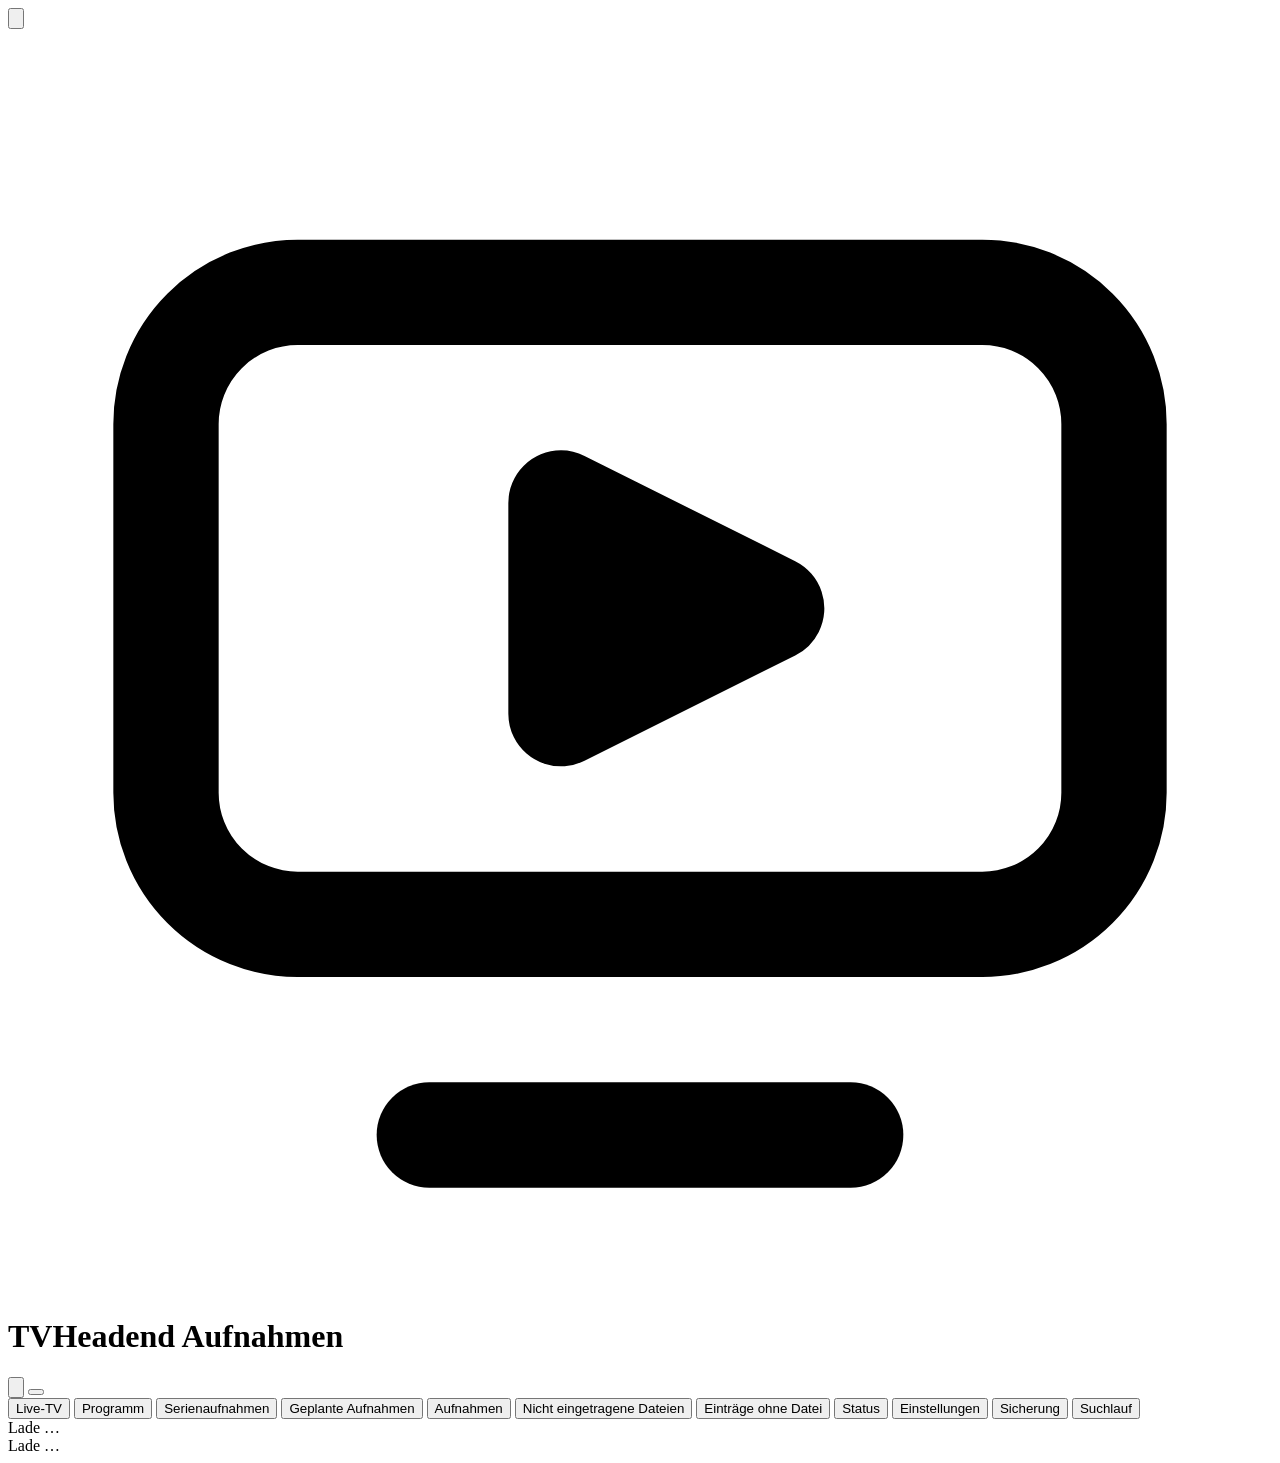
==== tvh_aufnahmen/static/index.html @ ae3c4c34 "Programm: Tag, Blöcke und Jetzt bei breitem Fenster im Kopf Co-Authored-By: Claude Opus 5.5 <noreply" ====
<!doctype html>
<html lang="de"><head><meta charset="utf-8">
<meta name="viewport" content="width=device-width, initial-scale=1">
<title>TVHeadend Aufnahmen</title>
<meta name="theme-color" content="#4f46e5">
<link rel="manifest" href="/static/manifest.webmanifest">
<link rel="apple-touch-icon" href="/static/icon-180.png">
<meta name="mobile-web-app-capable" content="yes">
<meta name="apple-mobile-web-app-capable" content="yes">
<meta name="apple-mobile-web-app-title" content="TV-Aufnahmen">
<meta name="apple-mobile-web-app-status-bar-style" content="black-translucent">
<link rel="icon" href="data:image/svg+xml,%3Csvg xmlns='http://www.w3.org/2000/svg' viewBox='0 0 32 32'%3E%3Cdefs%3E%3ClinearGradient id='g' x1='0' y1='0' x2='1' y2='1'%3E%3Cstop offset='0' stop-color='%234f46e5'/%3E%3Cstop offset='1' stop-color='%230ea5e9'/%3E%3C/linearGradient%3E%3C/defs%3E%3Crect width='32' height='32' rx='8' fill='url(%23g)'/%3E%3Crect x='7' y='9' width='18' height='12' rx='2.5' fill='none' stroke='white' stroke-width='2'/%3E%3Cpath d='M14 13l4 2-4 2z' fill='white'/%3E%3Cpath d='M12 24h8' stroke='white' stroke-width='2' stroke-linecap='round'/%3E%3C/svg%3E">
<script>try{const t=localStorage.getItem('theme');if(t&&t!='auto')document.documentElement.dataset.theme=t}catch(e){}</script>
<link rel="stylesheet" href="/static/style.css">
</head><body>
<div class="top" id="top"><header>
 <button class="menu" onclick="toggleMenu()" aria-label="Menü" aria-controls="nav" aria-expanded="false"><svg viewBox="0 0 24 24" fill="none" stroke="currentColor" stroke-width="2.2" stroke-linecap="round"><path class="l1" d="M4 7h16"/><path class="l2" d="M4 12h16"/><path class="l3" d="M4 17h16"/></svg></button>
 <div class="logo-mark"><svg viewBox="0 0 24 24" fill="none" stroke="currentColor" stroke-width="2" stroke-linecap="round" stroke-linejoin="round"><rect x="3" y="5" width="18" height="12" rx="2.5"/><path d="M10.5 9l4 2-4 2z" fill="currentColor"/><path d="M8 21h8"/></svg></div>
 <div class="brand"><h1>TVHeadend Aufnahmen</h1><div class="sub cur" id="curtab"></div></div>
 <div id="hdrslot" class="hdrslot"></div>
 <button class="hbtn" id="toolsbtn" onclick="toggleTools()" title="Suche und Filter ein-/ausblenden" aria-label="Suche und Filter"><svg viewBox="0 0 24 24" fill="none" stroke="currentColor" stroke-width="2.2" stroke-linecap="round"><circle cx="11" cy="11" r="6.5"/><path d="M16 16l4.5 4.5"/></svg></button>
 <button class="theme" id="theme" onclick="cycleTheme()" title="Darstellung wechseln"></button>
</header>
<nav id="nav"><button id="t-live" onclick="tab('live')">Live-TV</button>
<button id="t-epg" onclick="tab('epg')">Programm</button>
<button id="t-autorec" onclick="tab('autorec')">Serienaufnahmen</button>
<button id="t-upcoming" onclick="tab('upcoming')">Geplante Aufnahmen</button>
<button id="t-rec" onclick="tab('rec')">Aufnahmen</button>
<button id="t-unknown" onclick="tab('unknown')">Nicht eingetragene Dateien</button>
<button id="t-missing" onclick="tab('missing')">Einträge ohne Datei</button>
<button id="t-status" onclick="tab('status')">Status</button>
<button id="t-config" onclick="tab('config')">Einstellungen</button>
<button id="t-backup" onclick="tab('backup')">Sicherung</button>
<button id="t-scan" onclick="tab('scan')">Suchlauf</button>
<div class="sub nav-info" id="info">Lade …</div></nav></div>
<div class="scrim" onclick="toggleMenu(false)"></div>
<div id="msg" onclick="this.className=''" title="Klicken zum Schließen"></div>
<main id="main">Lade …</main>
<datalist id="chans"></datalist>
<dialog id="dlg"></dialog>
<script src="/static/common.js"></script>
<script src="/static/live.js"></script>
<script src="/static/epg.js"></script>
<script src="/static/autorecs.js"></script>
<script src="/static/upcoming.js"></script>
<script src="/static/recordings.js"></script>
<script src="/static/unknown.js"></script>
<script src="/static/missing.js"></script>
<script src="/static/settings.js"></script>
<script src="/static/backup.js"></script>
<script src="/static/scan.js"></script>
<script src="/static/status.js"></script>
<script>applyTheme();toolsState();tab(cur);load()</script>
</body></html>
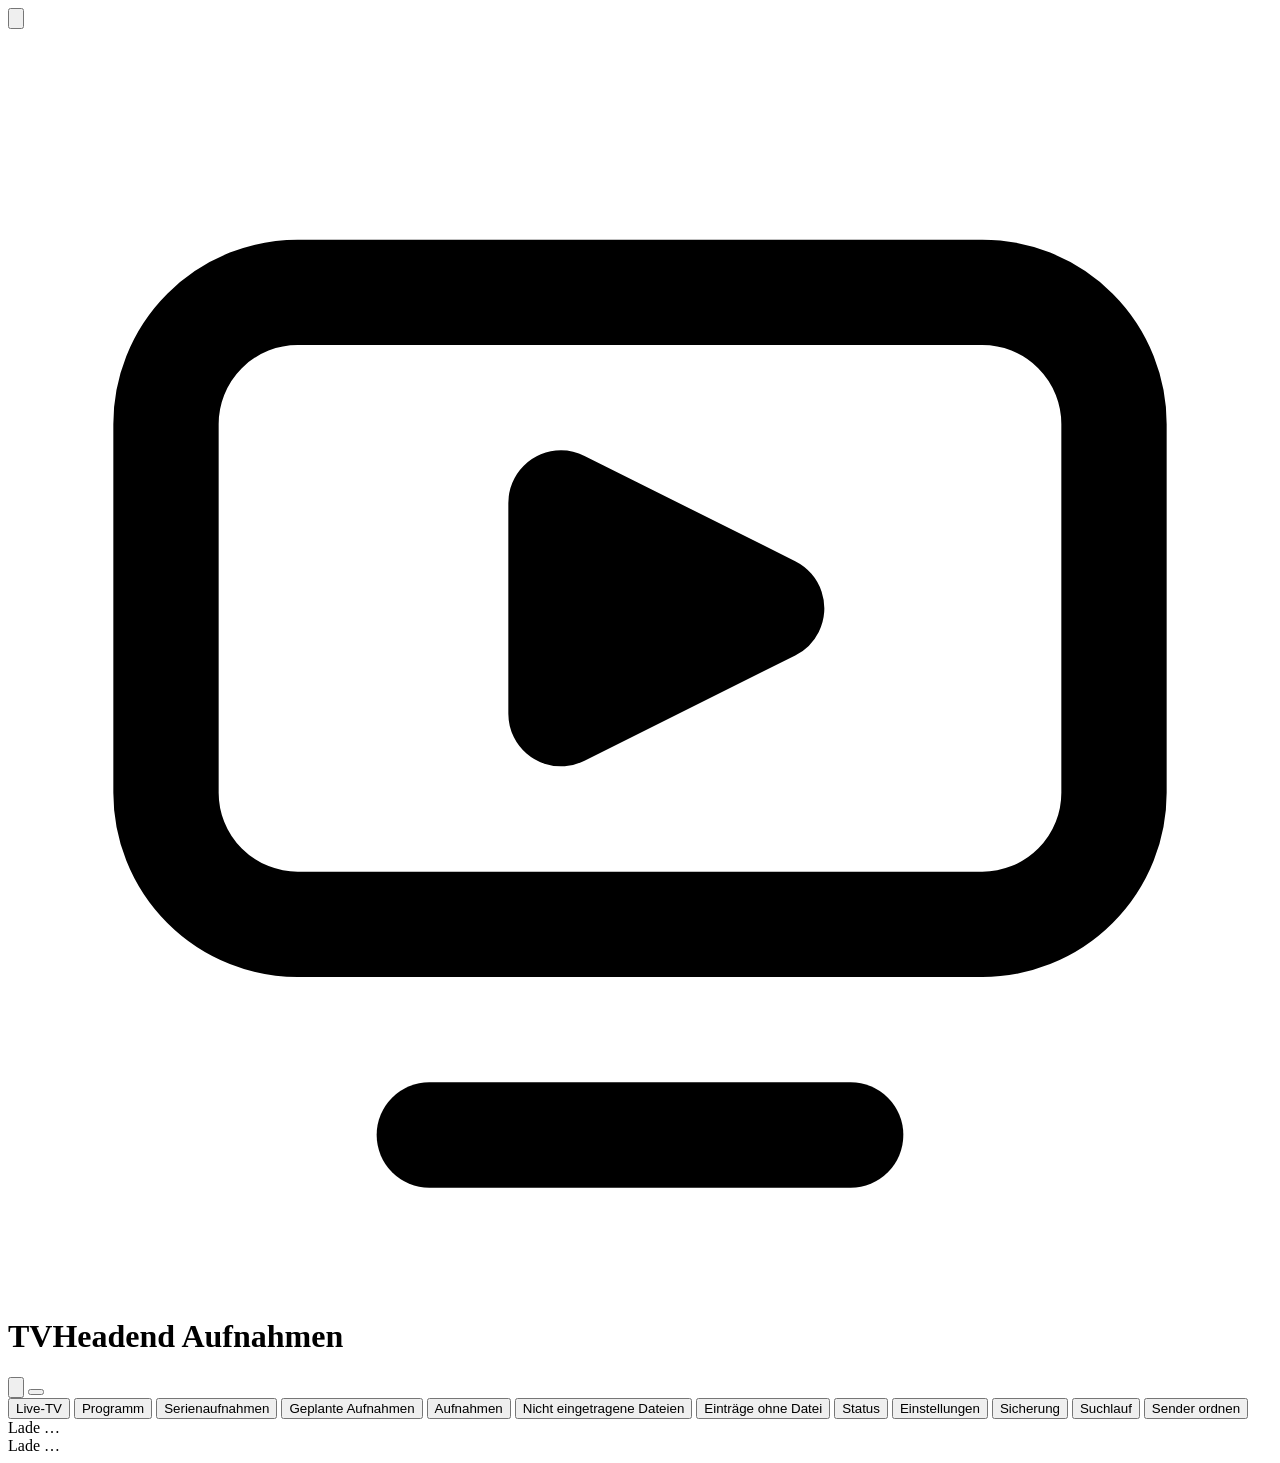
==== commit 8a9f2e44: "Neuer Reiter „Sender ordnen“: Sender als verschiebbare Kacheln, Nummern rücken bis zur nächsten Lück" ====
--- a/tvh_aufnahmen/static/index.html
+++ b/tvh_aufnahmen/static/index.html
@@ -14,30 +14,34 @@
 <link rel="stylesheet" href="/static/style.css">
 </head><body>
 <div class="top" id="top"><header>
- <button class="menu" onclick="toggleMenu()" aria-label="Menü" aria-controls="nav" aria-expanded="false"><svg viewBox="0 0 24 24" fill="none" stroke="currentColor" stroke-width="2.2" stroke-linecap="round"><path class="l1" d="M4 7h16"/><path class="l2" d="M4 12h16"/><path class="l3" d="M4 17h16"/></svg></button>
+ <button class="menu" onclick="toggleMenu()" data-i18n-title="nav.menu" aria-label="Menü" aria-controls="nav" aria-expanded="false"><svg viewBox="0 0 24 24" fill="none" stroke="currentColor" stroke-width="2.2" stroke-linecap="round"><path class="l1" d="M4 7h16"/><path class="l2" d="M4 12h16"/><path class="l3" d="M4 17h16"/></svg></button>
  <div class="logo-mark"><svg viewBox="0 0 24 24" fill="none" stroke="currentColor" stroke-width="2" stroke-linecap="round" stroke-linejoin="round"><rect x="3" y="5" width="18" height="12" rx="2.5"/><path d="M10.5 9l4 2-4 2z" fill="currentColor"/><path d="M8 21h8"/></svg></div>
- <div class="brand"><h1>TVHeadend Aufnahmen</h1><div class="sub cur" id="curtab"></div></div>
+ <div class="brand"><h1 data-i18n="app.title">TVHeadend Aufnahmen</h1><div class="sub cur" id="curtab"></div></div>
  <div id="hdrslot" class="hdrslot"></div>
- <button class="hbtn" id="toolsbtn" onclick="toggleTools()" title="Suche und Filter ein-/ausblenden" aria-label="Suche und Filter"><svg viewBox="0 0 24 24" fill="none" stroke="currentColor" stroke-width="2.2" stroke-linecap="round"><circle cx="11" cy="11" r="6.5"/><path d="M16 16l4.5 4.5"/></svg></button>
- <button class="theme" id="theme" onclick="cycleTheme()" title="Darstellung wechseln"></button>
+ <button class="hbtn" id="toolsbtn" onclick="toggleTools()" data-i18n-title="nav.tools_tip"><svg viewBox="0 0 24 24" fill="none" stroke="currentColor" stroke-width="2.2" stroke-linecap="round"><circle cx="11" cy="11" r="6.5"/><path d="M16 16l4.5 4.5"/></svg></button>
+ <button class="hbtn" id="fsbtn" onclick="toggleFullscreen()" hidden></button>
+ <button class="theme" id="theme" onclick="cycleTheme()" data-i18n-title="theme.tip"></button>
 </header>
-<nav id="nav"><button id="t-live" onclick="tab('live')">Live-TV</button>
-<button id="t-epg" onclick="tab('epg')">Programm</button>
-<button id="t-autorec" onclick="tab('autorec')">Serienaufnahmen</button>
-<button id="t-upcoming" onclick="tab('upcoming')">Geplante Aufnahmen</button>
-<button id="t-rec" onclick="tab('rec')">Aufnahmen</button>
-<button id="t-unknown" onclick="tab('unknown')">Nicht eingetragene Dateien</button>
-<button id="t-missing" onclick="tab('missing')">Einträge ohne Datei</button>
-<button id="t-status" onclick="tab('status')">Status</button>
-<button id="t-config" onclick="tab('config')">Einstellungen</button>
-<button id="t-backup" onclick="tab('backup')">Sicherung</button>
-<button id="t-scan" onclick="tab('scan')">Suchlauf</button>
-<div class="sub nav-info" id="info">Lade …</div></nav></div>
+<nav id="nav"><button id="t-live" onclick="tab('live')" data-i18n="nav.live">Live-TV</button>
+<button id="t-epg" onclick="tab('epg')" data-i18n="nav.epg">Programm</button>
+<button id="t-autorec" onclick="tab('autorec')" data-i18n="nav.autorec">Serienaufnahmen</button>
+<button id="t-upcoming" onclick="tab('upcoming')" data-i18n="nav.upcoming">Geplante Aufnahmen</button>
+<button id="t-rec" onclick="tab('rec')" data-i18n="nav.rec">Aufnahmen</button>
+<button id="t-unknown" onclick="tab('unknown')" data-i18n="nav.unknown">Nicht eingetragene Dateien</button>
+<button id="t-missing" onclick="tab('missing')" data-i18n="nav.missing">Einträge ohne Datei</button>
+<button id="t-status" onclick="tab('status')" data-i18n="nav.status">Status</button>
+<button id="t-config" onclick="tab('config')" data-i18n="nav.config">Einstellungen</button>
+<button id="t-backup" onclick="tab('backup')" data-i18n="nav.backup">Sicherung</button>
+<button id="t-scan" onclick="tab('scan')" data-i18n="nav.scan">Suchlauf</button>
+<button id="t-channels" onclick="tab('channels')" data-i18n="nav.channels">Sender ordnen</button>
+<div class="sub nav-info" id="info" data-i18n="common.loading">Lade …</div></nav></div>
 <div class="scrim" onclick="toggleMenu(false)"></div>
-<div id="msg" onclick="this.className=''" title="Klicken zum Schließen"></div>
-<main id="main">Lade …</main>
+<div id="msg" onclick="this.className=''" data-i18n-title="common.close_tip"></div>
+<main id="main" data-i18n="common.loading">Lade …</main>
 <datalist id="chans"></datalist>
 <dialog id="dlg"></dialog>
+<script src="/lang.js"></script>
+<script src="/static/vendor/mpegts.js"></script>
 <script src="/static/common.js"></script>
 <script src="/static/live.js"></script>
 <script src="/static/epg.js"></script>
@@ -49,6 +53,9 @@
 <script src="/static/settings.js"></script>
 <script src="/static/backup.js"></script>
 <script src="/static/scan.js"></script>
+<script src="/static/channels.js"></script>
 <script src="/static/status.js"></script>
-<script>applyTheme();toolsState();tab(cur);load()</script>
+<script src="/static/player.js"></script>
+<script src="/static/teletext.js"></script>
+<script>applyI18n();applyTheme();toolsState();tab(cur);load()</script>
 </body></html>
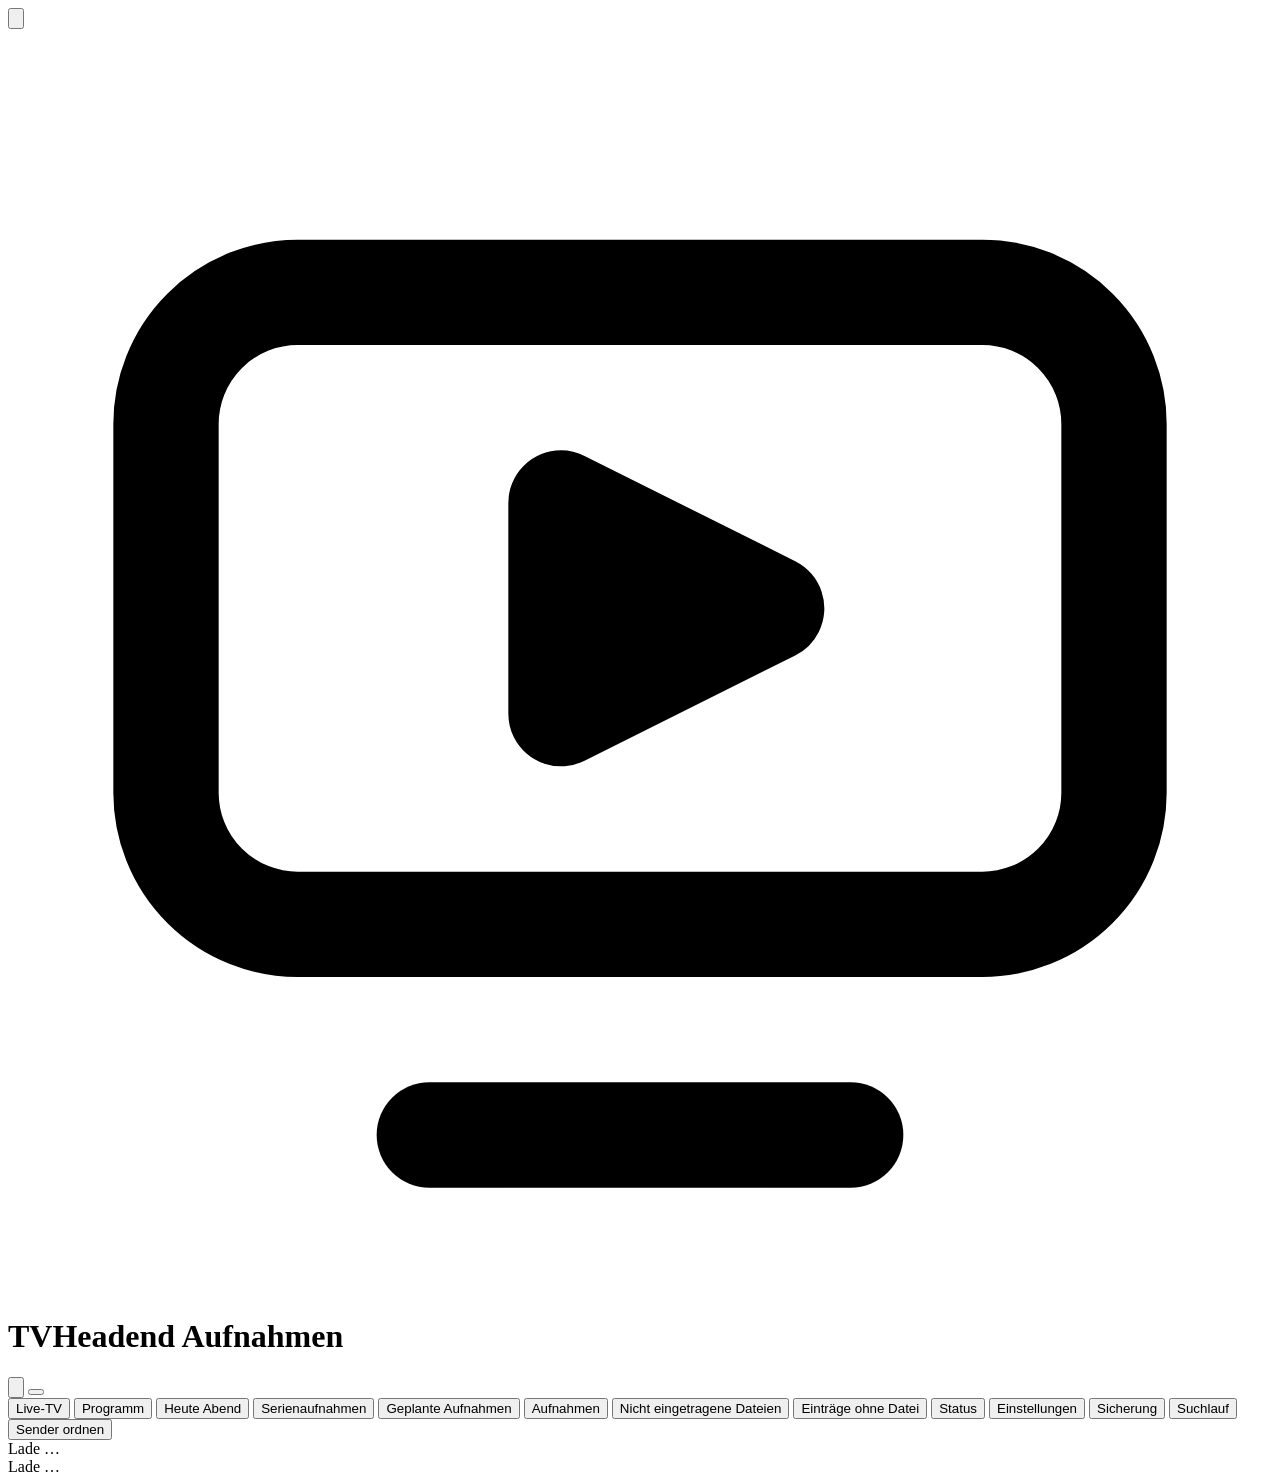
==== commit 4dee3d72: "Neuer Reiter „Heute Abend“: je Sender die Sendung um 20:15 und die danach, mit Plakat, für heute und" ====
--- a/tvh_aufnahmen/static/index.html
+++ b/tvh_aufnahmen/static/index.html
@@ -24,6 +24,7 @@
 </header>
 <nav id="nav"><button id="t-live" onclick="tab('live')" data-i18n="nav.live">Live-TV</button>
 <button id="t-epg" onclick="tab('epg')" data-i18n="nav.epg">Programm</button>
+<button id="t-tonight" onclick="tab('tonight')" data-i18n="nav.tonight">Heute Abend</button>
 <button id="t-autorec" onclick="tab('autorec')" data-i18n="nav.autorec">Serienaufnahmen</button>
 <button id="t-upcoming" onclick="tab('upcoming')" data-i18n="nav.upcoming">Geplante Aufnahmen</button>
 <button id="t-rec" onclick="tab('rec')" data-i18n="nav.rec">Aufnahmen</button>
@@ -45,6 +46,7 @@
 <script src="/static/common.js"></script>
 <script src="/static/live.js"></script>
 <script src="/static/epg.js"></script>
+<script src="/static/tonight.js"></script>
 <script src="/static/autorecs.js"></script>
 <script src="/static/upcoming.js"></script>
 <script src="/static/recordings.js"></script>
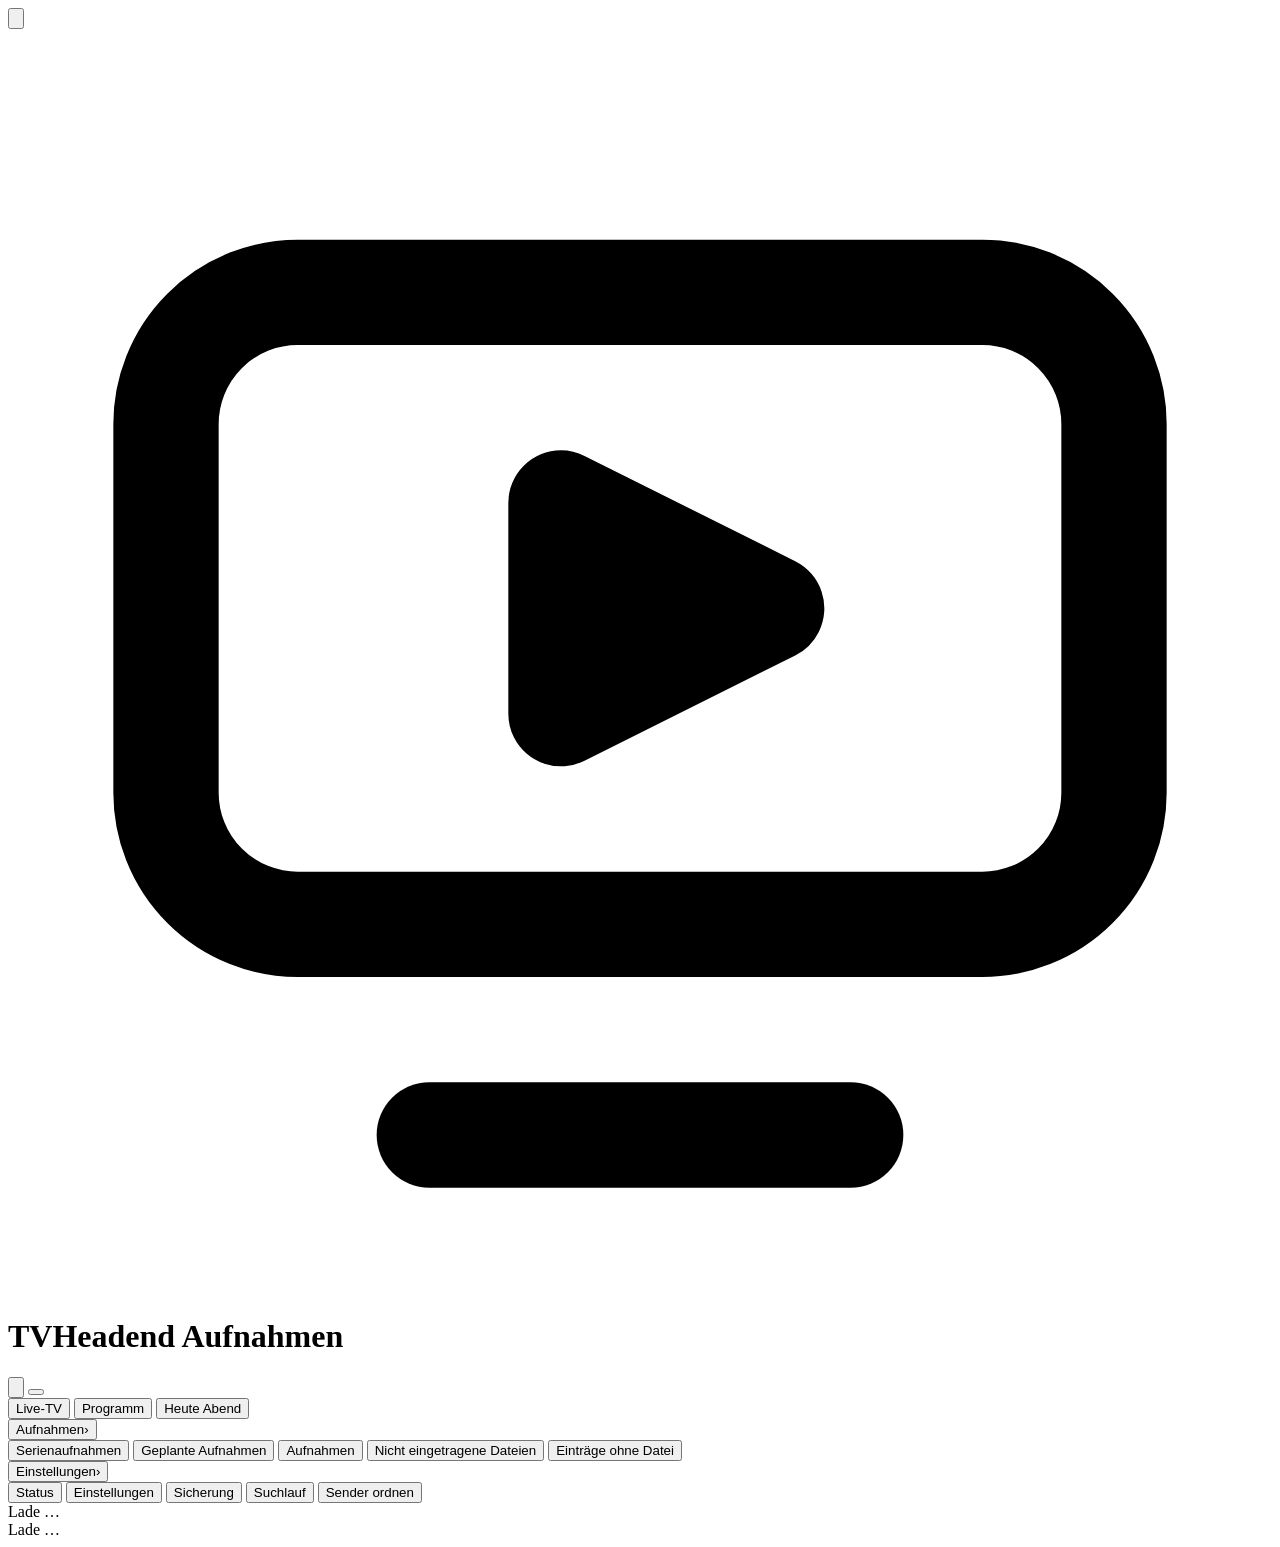
==== commit 0392e841: "Menü: Live-TV, Programm und Heute Abend oben, darunter die Gruppen Aufnahmen und Einstellungen zum A" ====
--- a/tvh_aufnahmen/static/index.html
+++ b/tvh_aufnahmen/static/index.html
@@ -25,16 +25,18 @@
 <nav id="nav"><button id="t-live" onclick="tab('live')" data-i18n="nav.live">Live-TV</button>
 <button id="t-epg" onclick="tab('epg')" data-i18n="nav.epg">Programm</button>
 <button id="t-tonight" onclick="tab('tonight')" data-i18n="nav.tonight">Heute Abend</button>
+<div class="ngrp" id="g-rec"><button class="nghead" onclick="navGroup('rec')"><span data-i18n="nav.g_rec">Aufnahmen</span><span class="chev">›</span></button><div class="ngitems">
 <button id="t-autorec" onclick="tab('autorec')" data-i18n="nav.autorec">Serienaufnahmen</button>
 <button id="t-upcoming" onclick="tab('upcoming')" data-i18n="nav.upcoming">Geplante Aufnahmen</button>
 <button id="t-rec" onclick="tab('rec')" data-i18n="nav.rec">Aufnahmen</button>
 <button id="t-unknown" onclick="tab('unknown')" data-i18n="nav.unknown">Nicht eingetragene Dateien</button>
-<button id="t-missing" onclick="tab('missing')" data-i18n="nav.missing">Einträge ohne Datei</button>
+<button id="t-missing" onclick="tab('missing')" data-i18n="nav.missing">Einträge ohne Datei</button></div></div>
+<div class="ngrp" id="g-sys"><button class="nghead" onclick="navGroup('sys')"><span data-i18n="nav.g_sys">Einstellungen</span><span class="chev">›</span></button><div class="ngitems">
 <button id="t-status" onclick="tab('status')" data-i18n="nav.status">Status</button>
 <button id="t-config" onclick="tab('config')" data-i18n="nav.config">Einstellungen</button>
 <button id="t-backup" onclick="tab('backup')" data-i18n="nav.backup">Sicherung</button>
 <button id="t-scan" onclick="tab('scan')" data-i18n="nav.scan">Suchlauf</button>
-<button id="t-channels" onclick="tab('channels')" data-i18n="nav.channels">Sender ordnen</button>
+<button id="t-channels" onclick="tab('channels')" data-i18n="nav.channels">Sender ordnen</button></div></div>
 <div class="sub nav-info" id="info" data-i18n="common.loading">Lade …</div></nav></div>
 <div class="scrim" onclick="toggleMenu(false)"></div>
 <div id="msg" onclick="this.className=''" data-i18n-title="common.close_tip"></div>
